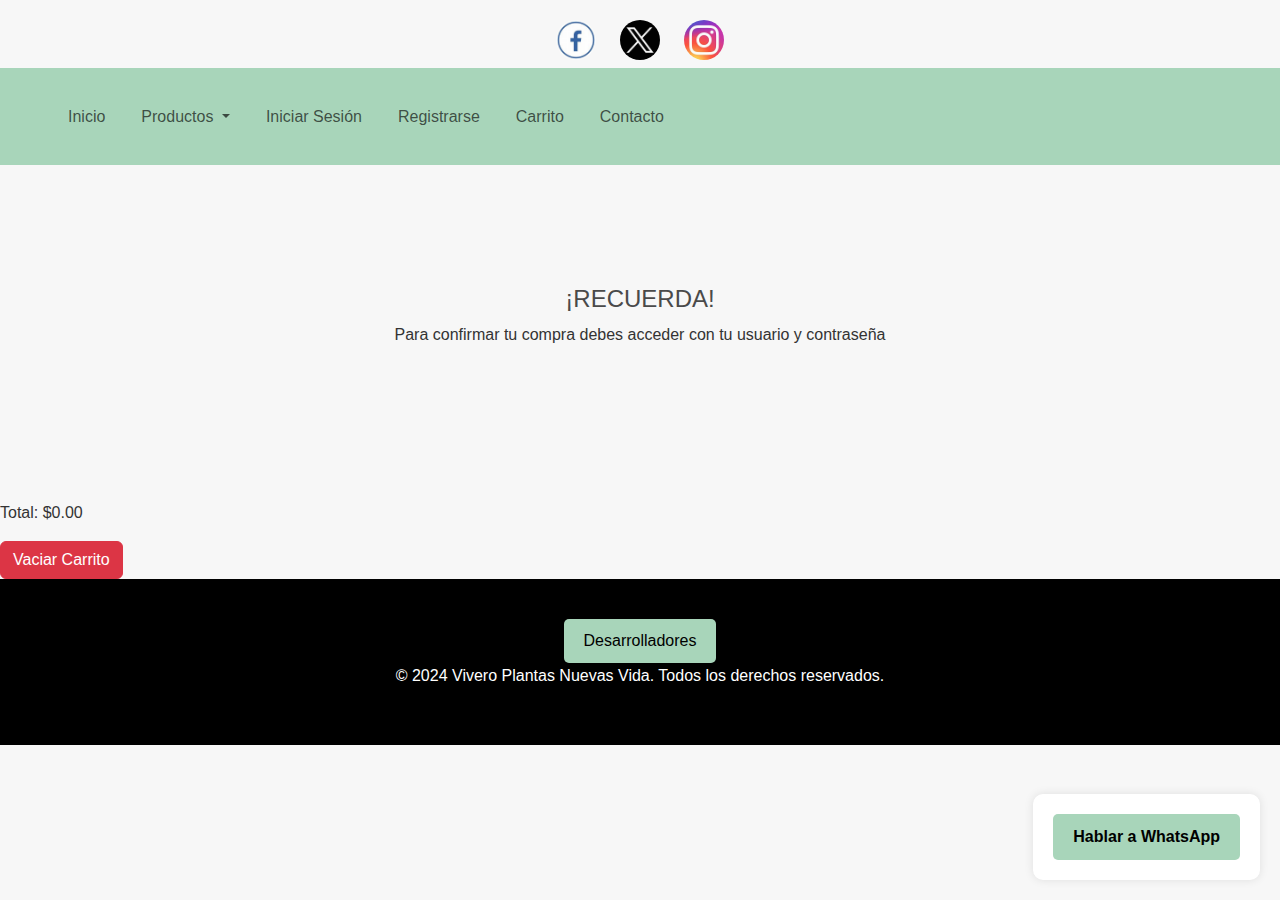
==== Carrito.html @ cb5476e2 "Pagina_v2" ====
<!DOCTYPE html>
<html lang="en">
<head>
    <meta charset="UTF-8">
    <meta name="viewport" content="width=device-width, initial-scale=1.0">
    <title>'Pagina principal'</title>
    <link href="https://cdn.jsdelivr.net/npm/bootstrap@5.3.3/dist/css/bootstrap.min.css" rel="stylesheet" integrity="sha384-QWTKZyjpPEjISv5WaRU9OFeRpok6YctnYmDr5pNlyT2bRjXh0JMhjY6hW+ALEwIH" crossorigin="anonymous">
    <link rel="stylesheet" href="Styles.css">
    
</head>
<body>

    <!-- Botones de redes sociales -->
<div class="redes-sociales">
    <a href="https://www.facebook.com/" class="icon-facebook"></a>
    <a href="https://x.com/" class="icon-twitter"></a>
    <a href="https://www.instagram.com/" class="icon-instagram"></a>
</div>


<!-- Barra de navegación -->
<nav class="navbar navbar-expand-lg navbar-light bg-gray">
    <div class="container">
        <button class="navbar-toggler" type="button" data-bs-toggle="collapse" data-bs-target="#navbarNav" aria-controls="navbarNav" aria-expanded="false" aria-label="Toggle navigation">
            <span class="navbar-toggler-icon"></span>
        </button>
        <div class="collapse navbar-collapse" id="navbarNav">
            <ul class="navbar-nav">
                <li class="nav-item">
                    <a class="nav-link" href="index.html">Inicio</a>
                </li>
                <!-- Menú desplegable para productos -->
                <li class="nav-item dropdown">
                    <a class="nav-link dropdown-toggle" href="#" id="navbarDropdown" role="button" data-bs-toggle="dropdown" aria-expanded="false">
                        Productos
                    </a>
                    <ul class="dropdown-menu" aria-labelledby="navbarDropdown">
                        <li><a class="dropdown-item" href="Plantas.html">Plantas</a></li>
                        <li><a class="dropdown-item" href="Accesorios.html">Accesorios</a></li>
                        <li><a class="dropdown-item" href="Abonos.html">Abonos</a></li>
                        <li><a class="dropdown-item" href="Semillas.html">Semillas</a></li>
                        <li><a class="dropdown-item" href="Herramientas.html">Herramientas</a></li>
                    </ul>
                </li>
                <li class="nav-item">
                    <a class="nav-link" href="Login.html">Iniciar Sesión</a>
                </li>
                <li class="nav-item">
                    <a class="nav-link" href="Registro.html">Registrarse</a>
                </li>
                <li class="nav-item">
                    <a class="nav-link" href="Carrito.html">Carrito</a>
                </li>
                <li class="nav-item">
                    <a class="nav-link" href="Contacto.html">Contacto</a>
                </li>
            </ul>
        </div>
    </div>
</nav>

    <!-- Sección de alerta -->
    <section id="inicio">
        <div class="container">
            <h4>¡RECUERDA!</h4>
            <p>Para confirmar tu compra debes acceder con tu usuario y contraseña</p>
        </div>
    </section>

    <!-- Carrito -->
       <div id="carrito">
            <ul id="lista-carrito"></ul>
            <p id="total-carrito">Total: $0.00</p>
            <button id="vaciar-carrito" class="btn btn-danger">Vaciar Carrito</button>
        </div>
        
        <div id="pantallazo">
            <button id="toggleBtn">Hablar a WhatsApp</button>
            <div id="contenido" style="display: none;">
                <h2>¡Hola! ¿En qué puedo ayudarte?</h2>
                <p>Escríbenos por WhatsApp para obtener asistencia inmediata.</p>
                <!-- Aquí puedes colocar el enlace de WhatsApp -->
                <a href="https://wa.me/tunumerodetelefono" target="_blank" class="whatsapp-btn"><img src="Multimedia/Wathsapp.jpg" alt="WhatsApp" width="50px" height="50px"></a>
            </div>
        </div>
        
    </section>

</section>

</section>
   
<!-- Footer -->
<footer>
    <div class="container">
        <button class="btn btn-success" onclick="window.location.href='Desarrolladores.html';">Desarrolladores</button>
        <p>&copy; 2024 Vivero Plantas Nuevas Vida. Todos los derechos reservados.</p>
    </div>
</footer>

<script src="https://cdn.jsdelivr.net/npm/bootstrap@5.3.3/dist/js/bootstrap.bundle.min.js" integrity="sha384-YvpcrYf0tY3lHB60NNkmXc5s9fDVZLESaAA55NDzOxhy9GkcIdslK1eN7N6jIeHz" crossorigin="anonymous"></script>
<script src="Script.js"></script>
</body>
</html>
---- Styles.css ----
/* Reset de estilos */
* {
    margin: 0;
    padding: 0;
    box-sizing: border-box;
}

/* Estilos generales */
body {
    font-family: Arial, sans-serif;
    line-height: 1.6;
    background-color: #f7f7f7;
    color: #333;
}

.container {
    max-width: 1200px;
    margin: 0 auto;
    padding: 20px;
}

h1, h2, h3, h4 {
    color: #4A4A4A;
}

/* Barra de navegación */
nav {
    background-color: #A8D5BA;
    padding: 10px 0;
}

nav ul {
    list-style-type: none;
    text-align: center;
}

nav ul li {
    display: inline;
    margin-right: 20px;
}

nav ul li a {
    color: #000000;
    text-decoration: none;
    font-weight: bold;
    transition: all 0.3s ease; /* Animación de transición */
}

nav ul li a:hover {
    color: #ffffff; /* Cambia el color al hacer hover */
}

nav ul li a:focus {
    color: #5a5757; /* Cambia el color al hacer clic */
}

/* Sección de bienvenida */
#inicio {
    text-align: center;
    padding: 100px 0;
}

#inicio h1 {
    font-size: 3em;
}

/* Sección de productos */
#productos {
    background-color: #fff;
    padding: 50px 0;
}

.producto {
    text-align: center;
    margin-bottom: 40px;
}

img {
    width: 80px !important;
    height: 140px !important;
    border-radius: 10px;
    box-shadow: 0 2px 4px rgba(0, 0, 0, 0.1);
}

.producto h3 {
    margin-top: 20px;
}

/* Sección de contacto */
#contacto {
    background-color: #f0f0f0;
    padding: 50px 0;
}

form {
    max-width: 600px;
    margin: 0 auto;
}

form label {
    display: block;
    margin-bottom: 10px;
    font-weight: bold;
}

form input[type="text"],
form input[type="email"],
form textarea {
    width: 100%;
    padding: 10px;
    margin-bottom: 20px;
    border: 1px solid #ccc;
    border-radius: 5px;
}

form textarea {
    height: 150px;
}

form button {
    display: block;
    width: 100%;
    padding: 10px;
    background-color: #A8D5BA;
    color: #000000;
    border: none;
    border-radius: 5px;
    cursor: pointer;
    transition: background-color 0.3s;
}

form button:hover {
    background-color: #005200;
    color: #fcfcfc;
}

/* Footer */
footer {
    background-color: #000000;
    color: #fff;
    text-align: center;
    padding: 20px 0;
}

/* Estilos para los botones de redes sociales con imágenes */
.redes-sociales {
    text-align: center;
    margin-top: 20px;
}

.redes-sociales a {
    display: inline-block;
    margin: 0 10px;
    width: 40px;
    height: 40px;
    background-size: 100%;
    border-radius: 50%;
}

.icon-facebook {
    background-image: url('Multimedia/Facebook.jpg');
}

.icon-twitter {
    background-image: url('Multimedia/x.jpg');
}

.icon-instagram {
    background-image: url('Multimedia/Instagram.jpg');
}

.redes-sociales a:hover {
    transform: scale(1.2); /* Aumenta el tamaño al pasar el mouse */
}

/* Estilo para el botón de WhatsApp */
#toggleBtn {
    background-color: #A8D5BA; /* Color de fondo verde claro */
    color: #000000; /* Color del texto negro */
    border: none; /* Sin borde */
    padding: 10px 20px; /* Espaciado interno */
    border-radius: 5px; /* Bordes redondeados */
    cursor: pointer; /* Cambia el cursor a una mano cuando pasa sobre el botón */
    font-size: 16px; /* Tamaño de fuente */
    font-weight: bold; /* Negrita para el texto */
    transition: background-color 0.3s, transform 0.3s; /* Animación para cambios de color y tamaño */
}

#toggleBtn:hover {
    background-color: #000000; /* Cambia el color de fondo a azul cuando se pasa el mouse */
    color: #A8D5BA; /* Cambia el color del texto a blanco */
    transform: scale(1.05); /* Aumenta ligeramente el tamaño del botón */
}

#toggleBtn:active {
    background-color: #0056b3; /* Cambia el color de fondo a un azul más oscuro cuando se presiona */
    transform: scale(1); /* Restablece el tamaño al original */
}

/* Estilos adicionales para pantallazo y contenido */
#pantallazo {
    position: fixed;
    bottom: 20px;
    right: 20px;
    background-color: #fff;
    padding: 20px;
    border-radius: 10px;
    box-shadow: 0 0 10px rgba(0, 0, 0, 0.1);
    z-index: 1000; /* Asegura que esté por encima de otros elementos */
}

#pantallazo h2 {
    font-size: 20px;
    margin-bottom: 10px;
}

#pantallazo p {
    font-size: 16px;
    margin-bottom: 20px;
}

#contenido {
    background-color: #f8f9fa;
    padding: 1rem;
    border-radius: 8px;
    box-shadow: 0 0 10px rgba(0, 0, 0, 0.1);
}

.whatsapp-btn {
    display: block;
    margin-top: 10px;
}

/* Estilo para el botón de registro */
.btn-register {
    background-color: #A8D5BA; /* Color de fondo verde */
    color: #fff; /* Color del texto blanco */
    border: none; /* Sin borde */
    border-radius: 5px; /* Bordes redondeados */
    padding: 10px 20px; /* Espaciado interno */
    font-size: 16px; /* Tamaño de la fuente */
    cursor: pointer; /* Cambia el cursor a mano al pasar sobre el botón */
    transition: background-color 0.3s ease; /* Transición suave para el cambio de color */
}

.btn-register:hover {
    background-color: #218838; /* Color de fondo verde oscuro al pasar el ratón */
}

.btn-primary{
    background-color: #A8D5BA; /* Color de fondo verde */
    color: #fff; /* Color del texto blanco */
    border: none; /* Sin borde */
    border-radius: 5px; /* Bordes redondeados */
    padding: 10px 20px; /* Espaciado interno */
    font-size: 16px; /* Tamaño de la fuente */
    cursor: pointer; /* Cambia el cursor a mano al pasar sobre el botón */
    transition: background-color 0.3s ease; /* Transición suave para el cambio de color */   
}

.btn-primary:hover{
    background-color: #218838; /* Color de fondo verde oscuro al pasar el ratón */
}

.btn-success{
    background-color: #A8D5BA; /* Color de fondo verde */
    color: #000000; /* Color del texto blanco */
    border: none; /* Sin borde */
    border-radius: 5px; /* Bordes redondeados */
    padding: 10px 20px; /* Espaciado interno */
    font-size: 16px; /* Tamaño de la fuente */
    cursor: pointer; /* Cambia el cursor a mano al pasar sobre el botón */
    transition: background-color 0.3s ease; /* Transición suave para el cambio de color */
}

.btn-success:hover{
    background-color: #2d2d2d; /* Color de fondo verde */
    color: #A8D5BA; /* Color del texto blanco */

/* Estilo para el menu desplegable*/
.navbar-nav .nav-item .dropdown-menu {
    background-color: #f8f9fa;
    border: 1px solid #ddd;
}
}

.navbar-nav .nav-item .dropdown-item:hover {
    background-color: #e9ecef;
}
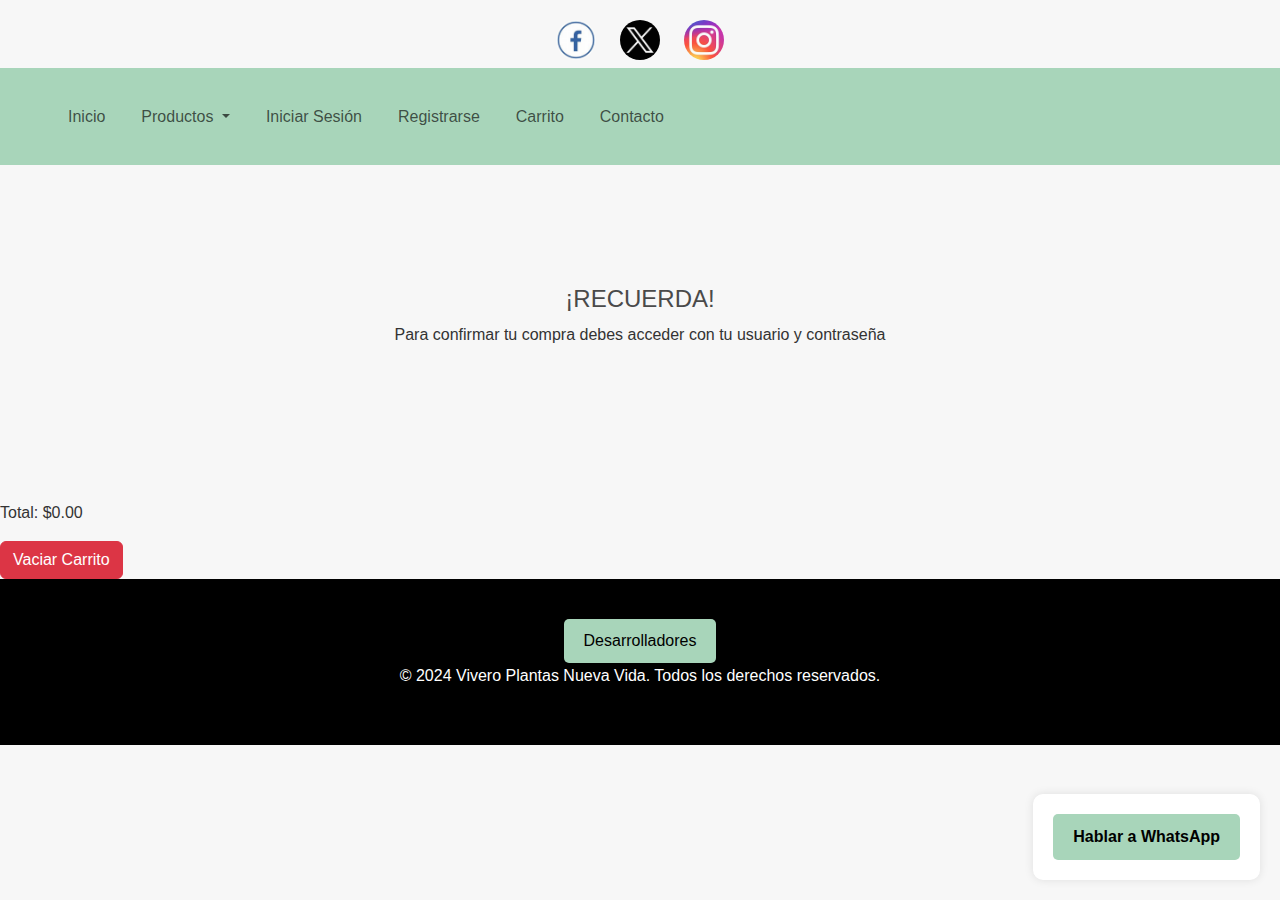
==== commit 0729cf25: "Actualizacion pagina eliminacion modulos" ====
--- a/Carrito.html
+++ b/Carrito.html
@@ -35,11 +35,11 @@
                         Productos
                     </a>
                     <ul class="dropdown-menu" aria-labelledby="navbarDropdown">
-                        <li><a class="dropdown-item" href="Plantas.html">Plantas</a></li>
-                        <li><a class="dropdown-item" href="Accesorios.html">Accesorios</a></li>
-                        <li><a class="dropdown-item" href="Abonos.html">Abonos</a></li>
-                        <li><a class="dropdown-item" href="Semillas.html">Semillas</a></li>
-                        <li><a class="dropdown-item" href="Herramientas.html">Herramientas</a></li>
+                        <li><a class="dropdown-item" href="Plantas.php">Plantas</a></li>
+                        <li><a class="dropdown-item" href="Accesorios.php">Accesorios</a></li>
+                        <li><a class="dropdown-item" href="Abonos.php">Abonos</a></li>
+                        <li><a class="dropdown-item" href="Semillas.php">Semillas</a></li>
+                        <li><a class="dropdown-item" href="Herramientas.php">Herramientas</a></li>
                     </ul>
                 </li>
                 <li class="nav-item">
@@ -94,7 +94,7 @@
 <footer>
     <div class="container">
         <button class="btn btn-success" onclick="window.location.href='Desarrolladores.html';">Desarrolladores</button>
-        <p>&copy; 2024 Vivero Plantas Nuevas Vida. Todos los derechos reservados.</p>
+        <p>&copy; 2024 Vivero Plantas Nueva Vida. Todos los derechos reservados.</p>
     </div>
 </footer>
 
--- a/Styles.css
+++ b/Styles.css
@@ -288,3 +288,31 @@
     background-color: #e9ecef;
 }
 
+.description {
+    /* Establece un alto fijo para la descripción */
+    max-height: 100px; /* Ajusta el alto según tus necesidades */
+    overflow-y: auto; /* Habilita la scrollbar vertical si el contenido excede el alto fijo */
+    margin-bottom: 0; /* Opcional: elimina el margen inferior si lo deseas */
+    font-size:small;
+}
+
+/* Barra de desplazamiento (scrollbar) */
+.description::-webkit-scrollbar {
+    width: 12px; /* Ancho de la scrollbar */
+}
+
+/* Parte de la barra de desplazamiento (scrollbar) */
+.description::-webkit-scrollbar-track {
+    background: #f1f1f1; /* Color del fondo del track */
+}
+
+/* Parte deslizable de la barra de desplazamiento (scrollbar thumb) */
+.description::-webkit-scrollbar-thumb {
+    background: #888; /* Color del deslizador */
+    border-radius: 6px; /* Radio de las esquinas del deslizador */
+}
+
+/* Parte deslizable de la barra de desplazamiento (scrollbar thumb) en hover */
+.description::-webkit-scrollbar-thumb:hover {
+    background: #218838; /* Color del deslizador al pasar el ratón */
+}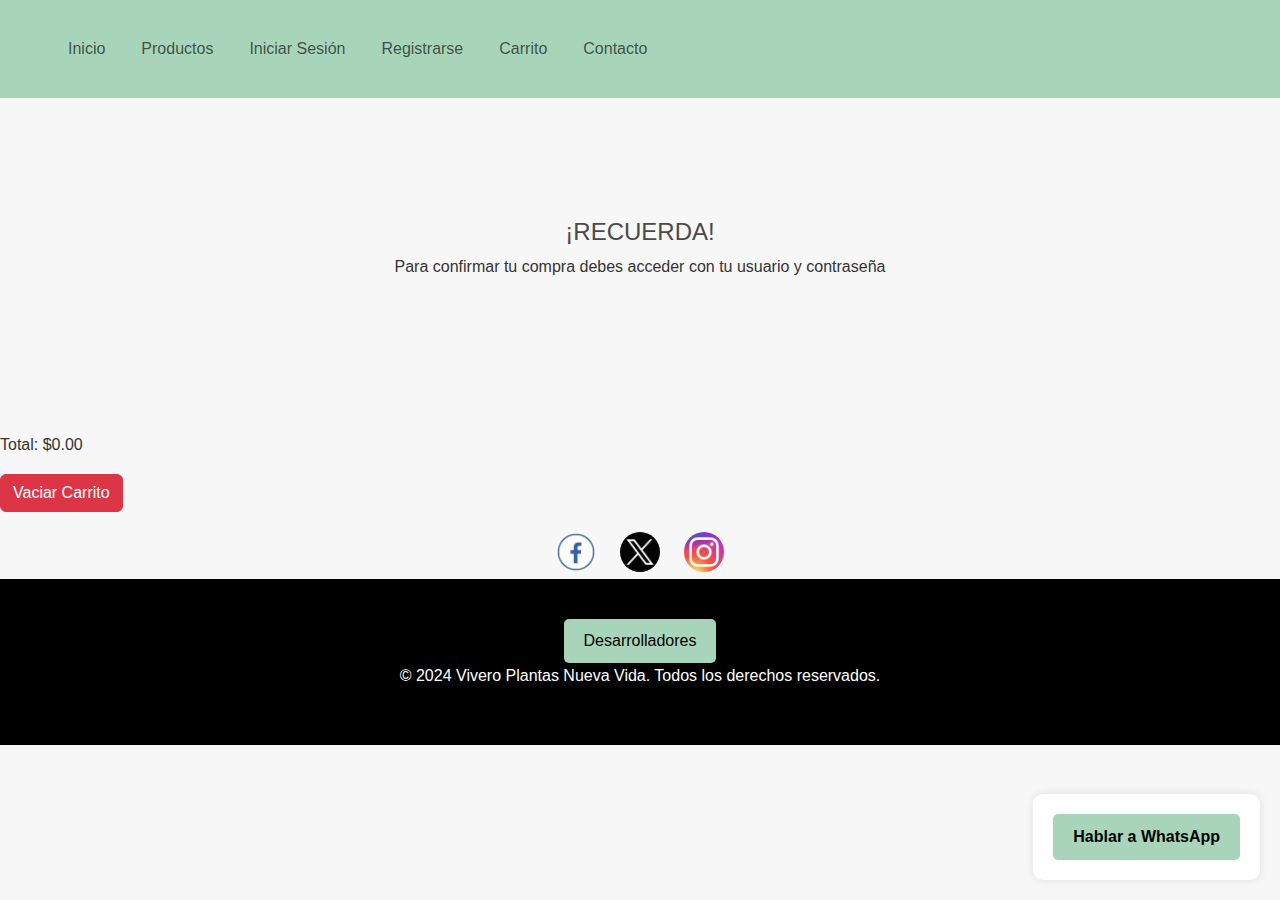
==== commit 0fcbc691: "Cambios finales de la pagina" ====
--- a/Carrito.html
+++ b/Carrito.html
@@ -10,54 +10,24 @@
 </head>
 <body>
 
-    <!-- Botones de redes sociales -->
-<div class="redes-sociales">
-    <a href="https://www.facebook.com/" class="icon-facebook"></a>
-    <a href="https://x.com/" class="icon-twitter"></a>
-    <a href="https://www.instagram.com/" class="icon-instagram"></a>
-</div>
-
-
-<!-- Barra de navegación -->
-<nav class="navbar navbar-expand-lg navbar-light bg-gray">
-    <div class="container">
-        <button class="navbar-toggler" type="button" data-bs-toggle="collapse" data-bs-target="#navbarNav" aria-controls="navbarNav" aria-expanded="false" aria-label="Toggle navigation">
-            <span class="navbar-toggler-icon"></span>
-        </button>
-        <div class="collapse navbar-collapse" id="navbarNav">
-            <ul class="navbar-nav">
-                <li class="nav-item">
-                    <a class="nav-link" href="index.html">Inicio</a>
-                </li>
-                <!-- Menú desplegable para productos -->
-                <li class="nav-item dropdown">
-                    <a class="nav-link dropdown-toggle" href="#" id="navbarDropdown" role="button" data-bs-toggle="dropdown" aria-expanded="false">
-                        Productos
-                    </a>
-                    <ul class="dropdown-menu" aria-labelledby="navbarDropdown">
-                        <li><a class="dropdown-item" href="Plantas.php">Plantas</a></li>
-                        <li><a class="dropdown-item" href="Accesorios.php">Accesorios</a></li>
-                        <li><a class="dropdown-item" href="Abonos.php">Abonos</a></li>
-                        <li><a class="dropdown-item" href="Semillas.php">Semillas</a></li>
-                        <li><a class="dropdown-item" href="Herramientas.php">Herramientas</a></li>
-                    </ul>
-                </li>
-                <li class="nav-item">
-                    <a class="nav-link" href="Login.html">Iniciar Sesión</a>
-                </li>
-                <li class="nav-item">
-                    <a class="nav-link" href="Registro.html">Registrarse</a>
-                </li>
-                <li class="nav-item">
-                    <a class="nav-link" href="Carrito.html">Carrito</a>
-                </li>
-                <li class="nav-item">
-                    <a class="nav-link" href="Contacto.html">Contacto</a>
-                </li>
-            </ul>
+    <!-- Barra de navegación -->
+    <nav class="navbar navbar-expand-lg navbar-light bg-gray">
+        <div class="container">
+            <button class="navbar-toggler" type="button" data-bs-toggle="collapse" data-bs-target="#navbarNav" aria-controls="navbarNav" aria-expanded="false" aria-label="Toggle navigation">
+                <span class="navbar-toggler-icon"></span>
+            </button>
+            <div class="collapse navbar-collapse" id="navbarNav">
+                <ul class="navbar-nav">
+                    <li class="nav-item"><a class="nav-link" href="index.html">Inicio</a></li>
+                    <li class="nav-item"><a class="nav-link" href="Productos.php">Productos</a></li>
+                    <li class="nav-item"><a class="nav-link" href="Login.html">Iniciar Sesión</a></li>
+                    <li class="nav-item"><a class="nav-link" href="Registro.html">Registrarse</a></li>
+                    <li class="nav-item"><a class="nav-link" href="Carrito.html">Carrito</a></li>
+                    <li class="nav-item"><a class="nav-link" href="Contacto.html">Contacto</a></li>
+                </ul>
+            </div>
         </div>
-    </div>
-</nav>
+    </nav>
 
     <!-- Sección de alerta -->
     <section id="inicio">
@@ -89,6 +59,13 @@
 </section>
 
 </section>
+
+<!-- Botones de redes sociales -->
+<div class="redes-sociales">
+    <a href="https://www.facebook.com/" class="icon-facebook"></a>
+    <a href="https://x.com/" class="icon-twitter"></a>
+    <a href="https://www.instagram.com/" class="icon-instagram"></a>
+</div>
    
 <!-- Footer -->
 <footer>
--- a/Styles.css
+++ b/Styles.css
@@ -193,7 +193,7 @@
 }
 
 #toggleBtn:active {
-    background-color: #0056b3; /* Cambia el color de fondo a un azul más oscuro cuando se presiona */
+    background-color: #4300de; /* Cambia el color de fondo a un azul más oscuro cuando se presiona */
     transform: scale(1); /* Restablece el tamaño al original */
 }
 
@@ -315,4 +315,5 @@
 /* Parte deslizable de la barra de desplazamiento (scrollbar thumb) en hover */
 .description::-webkit-scrollbar-thumb:hover {
     background: #218838; /* Color del deslizador al pasar el ratón */
-}+}
+
